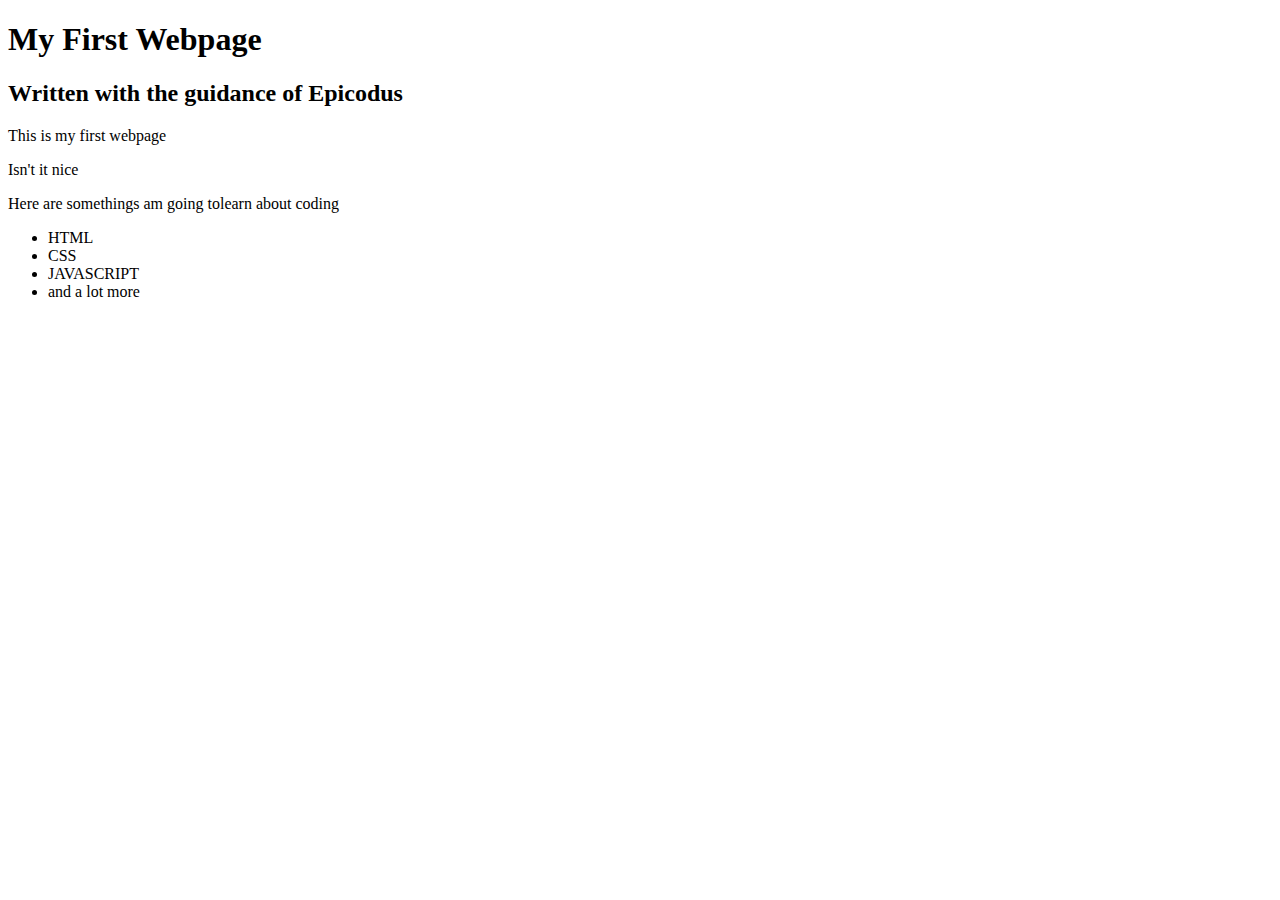
==== my-first-webpage.html @ 2035e39a "changes" ====
<!DOCTYPE html>
<html>
  <head>
    <meta charset="utf-8">
    <title>WEBPAGE #1</title>
  </head>
  <body>
    <h1>My First Webpage</h1>
    <h2>Written with the guidance of Epicodus</h2>

    <p>This is my first webpage</p>
    <p>Isn't it nice</p>

    <p>Here are somethings am going tolearn about coding</p>
    <ul>
      <li>HTML</li>
      <li>CSS</li>
      <li>JAVASCRIPT</li>
      <li>and a lot more</li>
    </ul>
  </body>
</html>
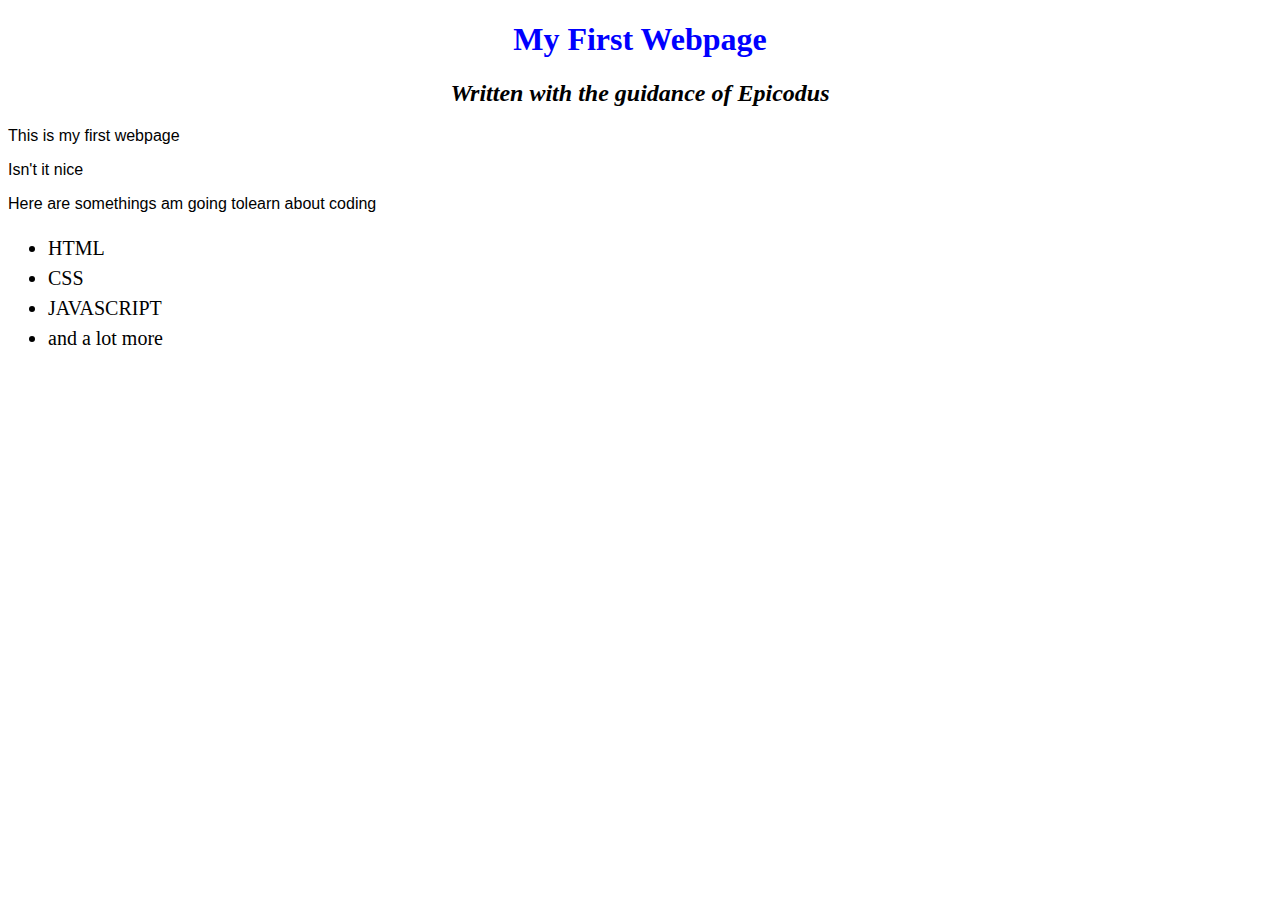
==== commit b35100ad: "Advancements in lessons" ====
--- a/my-first-webpage.html
+++ b/my-first-webpage.html
@@ -2,10 +2,12 @@
 <html>
   <head>
     <meta charset="utf-8">
+    <link rel="stylesheet" href="css/styles.css" type="text/css">
     <title>WEBPAGE #1</title>
+
   </head>
   <body>
-    <h1>My First Webpage</h1>
+    <h1>My First Webpage </h1>
     <h2>Written with the guidance of Epicodus</h2>
 
     <p>This is my first webpage</p>
--- a/css/styles.css
+++ b/css/styles.css
@@ -0,0 +1,18 @@
+h1 {
+  color: blue;
+  text-align: center;
+}
+
+h2 {
+  font-style: italic;
+  text-align: center;
+}
+
+p {
+  font-family: sans-serif;
+}
+
+ul {
+  font-size: 20px;
+  line-height: 30px;
+}
